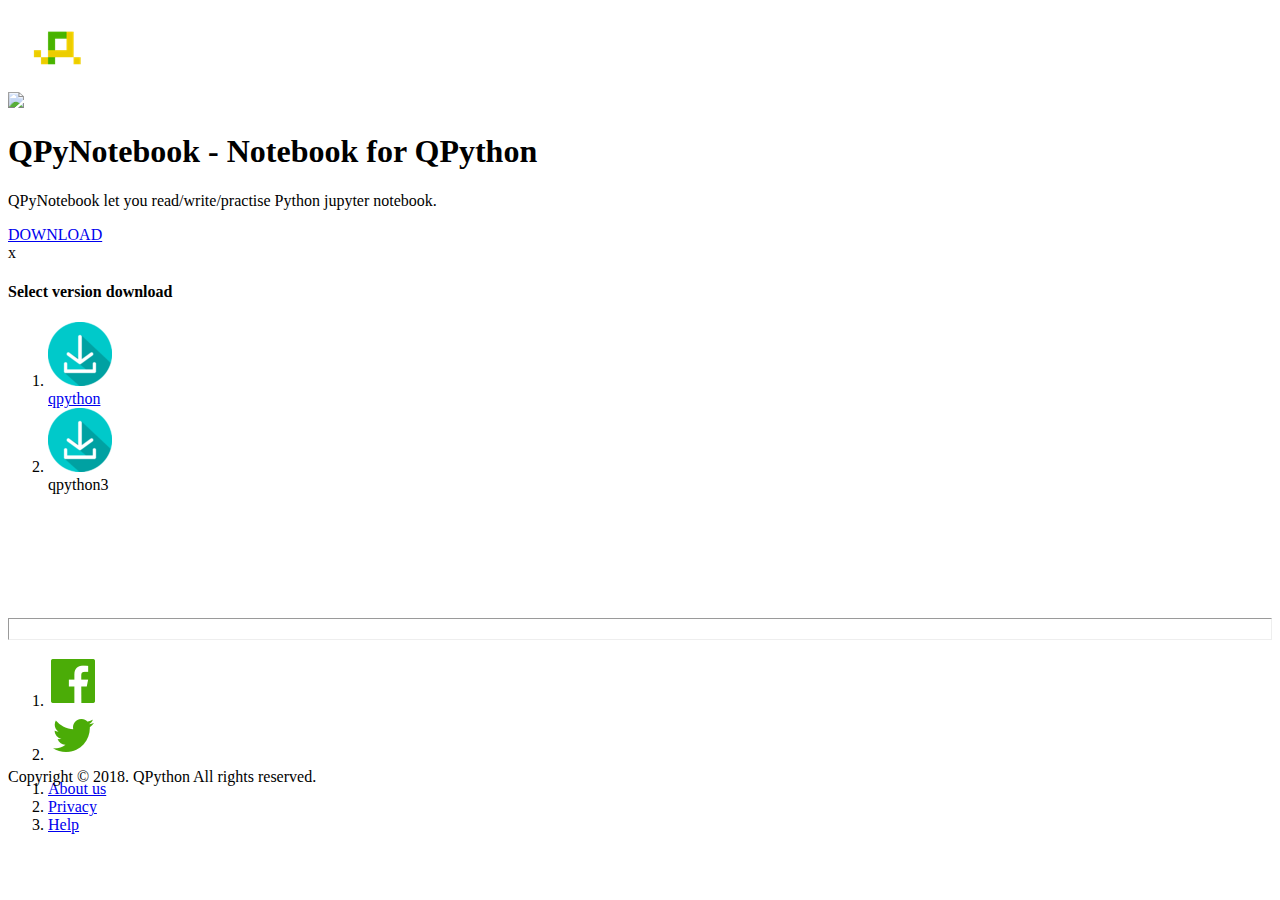
==== docs/index.html @ 5d51bdac "Add qpython notebook" ====
<!DOCTYPE html>
<html>
<head>
    <title>QPyNotebook - Notebook for QPython</title>
    <meta charset="utf-8">
    <link rel="stylesheet" type="text/css" href="http://www.qpython.com/css/index.css">
    <link rel="icon" href="./favicon.ico" type="image/x-icon"/> 
    <link href="https://fonts.googleapis.com/css?family=Roboto:400,500,600" rel="stylesheet">
</head>
<body>
    <header>
        <div class="contain">
            <div class="logo">
                <a href="/">
                    <img src="[data-uri]">
                </a>
            </div>
            <div class="header">
                <div class="head-mob">
                    <img src="http://www.qpython.com/img/img_phone.png">
                </div>
                <div class="head-title">
                    <h1>QPyNotebook - Notebook for QPython</h1>
                    <p>QPyNotebook let you read/write/practise Python jupyter notebook.</p>
                    <a href="javascript: void(0);" class="download-btn" title="click to download">
                        DOWNLOAD
                    </a>
                </div>
                <div class="download-box">
                    <span class="remove-box">x</span>
                    <h4>Select version download</h4>
                    <ol>
                        <li>
                            <a href="https://github.com/qpython-android/notebook/releases" target="_blank">
                                <img src="[data-uri]">
                                <div>qpython</div>
                            </a>
                        </li>
                        <li>
                            <a href="https://github.com/qpython-android/qpython3/releases" target="_blank">
                                <img src="[data-uri]">
                            </a>
                            <div>qpython3</div>
                        </li>
                    </ol>
                </div>
            </div>
        </div>
    </header>
    <main>
        <div class="menu-body" style='min-height:100px'>
            <div class="contain menu-box">

            </div>
        </div>
    </main>
    <div class="footer" style='height:150px'>
        <div class="contain">
            <hr class="footer-hr" style='padding-top:20px'/>
            <div style='clear:both'></div>
            <div class="footer-link">
                <ol class="footer-share">
                    <li>
                        <a href="http://www.facebook.com/qpython" target="_block">
                            <img src="[data-uri]">
                        </a>
                    </li>
                    <li>
                        <a href="http://twitter.com/qpython" target="_block">
                            <img src="[data-uri]">
                        </a>
                    </li>
                </ol>
                <ol class="footer-about">
                    <li><a href="http://qpy.io/press/about-us">About us</a></li>
                    <li><a href="http://qpy.io/press/privacy">Privacy</a></li>
                    <li><a href="http://qpy.io/faq">Help</a></li>
                </ol>
            </div>
        </div>
    </div>

    <footer>
        Copyright © 2018. QPython All rights reserved.
    </footer>
</body>
<script src="http://www.qpython.com/js/index.js"></script>
<script type="text/javascript"> 

var _gaq = _gaq || []; 

_gaq.push(['_setAccount', 'UA-34801634-1']); 

_gaq.push(['_trackPageview']); 



(function() { 

var ga = document.createElement('script'); ga.type = 'text/javascript'; ga.async = true; 

ga.src = ('https:' == document.location.protocol ? 'https://ssl' : 'http://www') + '.google-analytics.com/ga.js'; 

var s = document.getElementsByTagName('script')[0]; s.parentNode.insertBefore(ga, s); 

})(); 

</script> 
</html>
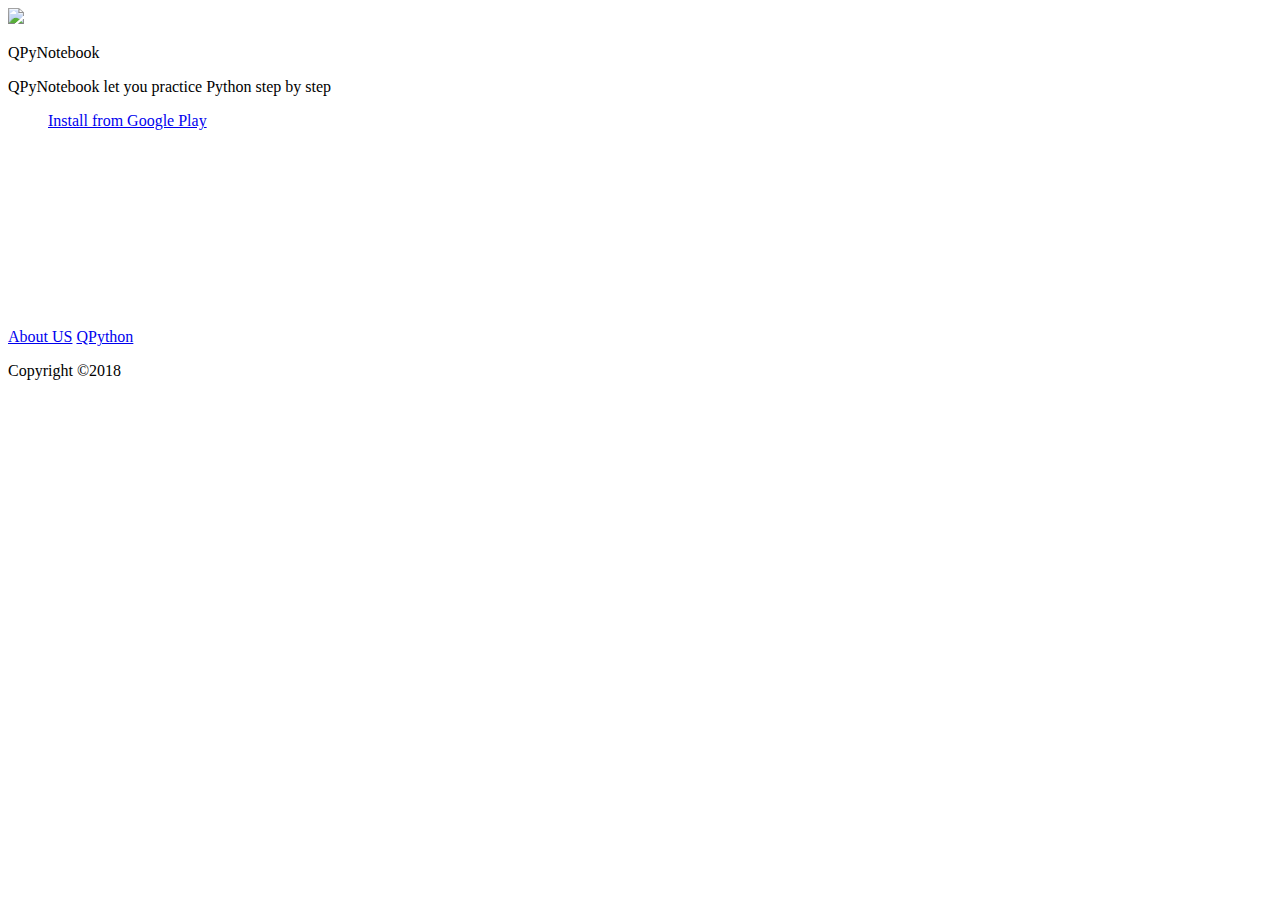
==== commit 564fb6e7: "Update index.html" ====
--- a/docs/index.html
+++ b/docs/index.html
@@ -1,110 +1,82 @@
+<!DOCTYPE html>
+<html lang="en">
+<head>
+	<meta name="viewport" content="width=device-width, initial-scale=1.0" charset="UTF-8">
+	<link rel="stylesheet" href="http://cdn.static.runoob.com/libs/bootstrap/3.3.7/css/bootstrap.min.css">
+	<link rel="stylesheet" type="text/css" href="css/style.css">
+	<title>QPyNotebook - Learn Python step by step</title>
+</head>
+<body class="bodybg">
+	<div class="container-fluid">
+		<div class="row content_bg">
+			<div class="col-sm-4"></div>
+			<div class="col-xs-12 col-sm-4">
+				<img src="img/img_logo.png" class="img-responsive center-block logo-img">
+			</div>
+			<div class="col-sm-4"></div>
+		</div>
 
-<!DOCTYPE html>
-<html>
-<head>
-    <title>QPyNotebook - Notebook for QPython</title>
-    <meta charset="utf-8">
-    <link rel="stylesheet" type="text/css" href="http://www.qpython.com/css/index.css">
-    <link rel="icon" href="./favicon.ico" type="image/x-icon"/> 
-    <link href="https://fonts.googleapis.com/css?family=Roboto:400,500,600" rel="stylesheet">
-</head>
-<body>
-    <header>
-        <div class="contain">
-            <div class="logo">
-                <a href="/">
-                    <img src="[data-uri]">
-                </a>
-            </div>
-            <div class="header">
-                <div class="head-mob">
-                    <img src="http://www.qpython.com/img/img_phone.png">
-                </div>
-                <div class="head-title">
-                    <h1>QPyNotebook - Notebook for QPython</h1>
-                    <p>QPyNotebook let you read/write/practise Python jupyter notebook.</p>
-                    <a href="javascript: void(0);" class="download-btn" title="click to download">
-                        DOWNLOAD
-                    </a>
-                </div>
-                <div class="download-box">
-                    <span class="remove-box">x</span>
-                    <h4>Select version download</h4>
-                    <ol>
-                        <li>
-                            <a href="https://github.com/qpython-android/notebook/releases" target="_blank">
-                                <img src="[data-uri]">
-                                <div>qpython</div>
-                            </a>
-                        </li>
-                        <li>
-                            <a href="https://github.com/qpython-android/qpython3/releases" target="_blank">
-                                <img src="[data-uri]">
-                            </a>
-                            <div>qpython3</div>
-                        </li>
-                    </ol>
-                </div>
-            </div>
+		<div class="row content_bg">
+			<div class="col-xs-3 col-sm-4"></div>
+			<div class="col-xs-6 col-sm-4">
+				<p class="title text-center">QPyNotebook</p>
+			</div>
+			<div class="col-xs-3 col-sm-4"></div>
+		</div>
+
+		<div class="row content_bg">
+			<div class="col-sm-12 col-lg-3"></div>
+			<div class="col-xs-12 col-sm-12 col-lg-6">
+				<p class="learn-ai-title text-center">QPyNotebook let you practice Python step by step</p>
+			</div>
+			<div class="col-sm-12 col-lg-3"></div>
+		</div>
+
+		<div class="row content_bg">
+			<div class="col-sm-4"></div>
+			<div class="col-xs-12 col-sm-4 text-center center-block" style="height: 200px;">
+				<ul style="list-style: none;">
+					<li>
+						<a class="btn btn-primary btn-lg text-center aipy-btn" href="https://play.google.com/store/apps/details?id=org.qpython.notebook" style="height: 54px;">
+							Install from Google Play
+						</a>
+					</li>
+					</br>
+					<li>
+						<a class="btn btn-primary btn-lg aipy-btn" href='https://github.com/qpython-android/notebook/releases/' style="color: #ffffff;height: 54px;width: 230px;background-color:transparent;">Download APK</a>
+					</li>
+				</ul>
+			</div>
+			
+			<div class="col-sm-4"></div>
+
+		</div>
+
+		
+
+		<div class="row">
+			<div class="col-sm-4"></div>
+			<div class="col-xs-12 col-sm-4">
+				<p class="guanyu text-center">
+					<a href="http://qpy.io/press/about-us" class="guanyu-text-margin">About US</a>
+					<a href="http://qpython.org" class="guanyu-text-margin">QPython</a>
+				</p>
+			</div>
+			<div class="col-sm-4"></div>
         </div>
-    </header>
-    <main>
-        <div class="menu-body" style='min-height:100px'>
-            <div class="contain menu-box">
-
-            </div>
-        </div>
-    </main>
-    <div class="footer" style='height:150px'>
-        <div class="contain">
-            <hr class="footer-hr" style='padding-top:20px'/>
-            <div style='clear:both'></div>
-            <div class="footer-link">
-                <ol class="footer-share">
-                    <li>
-                        <a href="http://www.facebook.com/qpython" target="_block">
-                            <img src="[data-uri]">
-                        </a>
-                    </li>
-                    <li>
-                        <a href="http://twitter.com/qpython" target="_block">
-                            <img src="[data-uri]">
-                        </a>
-                    </li>
-                </ol>
-                <ol class="footer-about">
-                    <li><a href="http://qpy.io/press/about-us">About us</a></li>
-                    <li><a href="http://qpy.io/press/privacy">Privacy</a></li>
-                    <li><a href="http://qpy.io/faq">Help</a></li>
-                </ol>
-            </div>
-        </div>
+        <footer>
+            <p class="footer-text text-center">Copyright ©2018</p>
+        </footer>
     </div>
-
-    <footer>
-        Copyright © 2018. QPython All rights reserved.
-    </footer>
+    <script src="https://code.jquery.com/jquery.js"></script>
+    <script src="https://code.jquery.com/js/bootstrap.min.js"></script>
+    <!--Global site tag(gtaag.js)-Google Analytics -->
+    <script async src<script async src="https://www.googletagmanager.com/gtag/js?id=UA-34788925-3"></script>
+    <script>
+         window.dataLayer = window.dataLayer||[];
+         function gtag(){dataLayer.push(arguments);}
+         gtag('js',new Date());
+         gtag('config','UA-115007741-1');
+    </script>
 </body>
-<script src="http://www.qpython.com/js/index.js"></script>
-<script type="text/javascript"> 
-
-var _gaq = _gaq || []; 
-
-_gaq.push(['_setAccount', 'UA-34801634-1']); 
-
-_gaq.push(['_trackPageview']); 
-
-
-
-(function() { 
-
-var ga = document.createElement('script'); ga.type = 'text/javascript'; ga.async = true; 
-
-ga.src = ('https:' == document.location.protocol ? 'https://ssl' : 'http://www') + '.google-analytics.com/ga.js'; 
-
-var s = document.getElementsByTagName('script')[0]; s.parentNode.insertBefore(ga, s); 
-
-})(); 
-
-</script> 
 </html>
